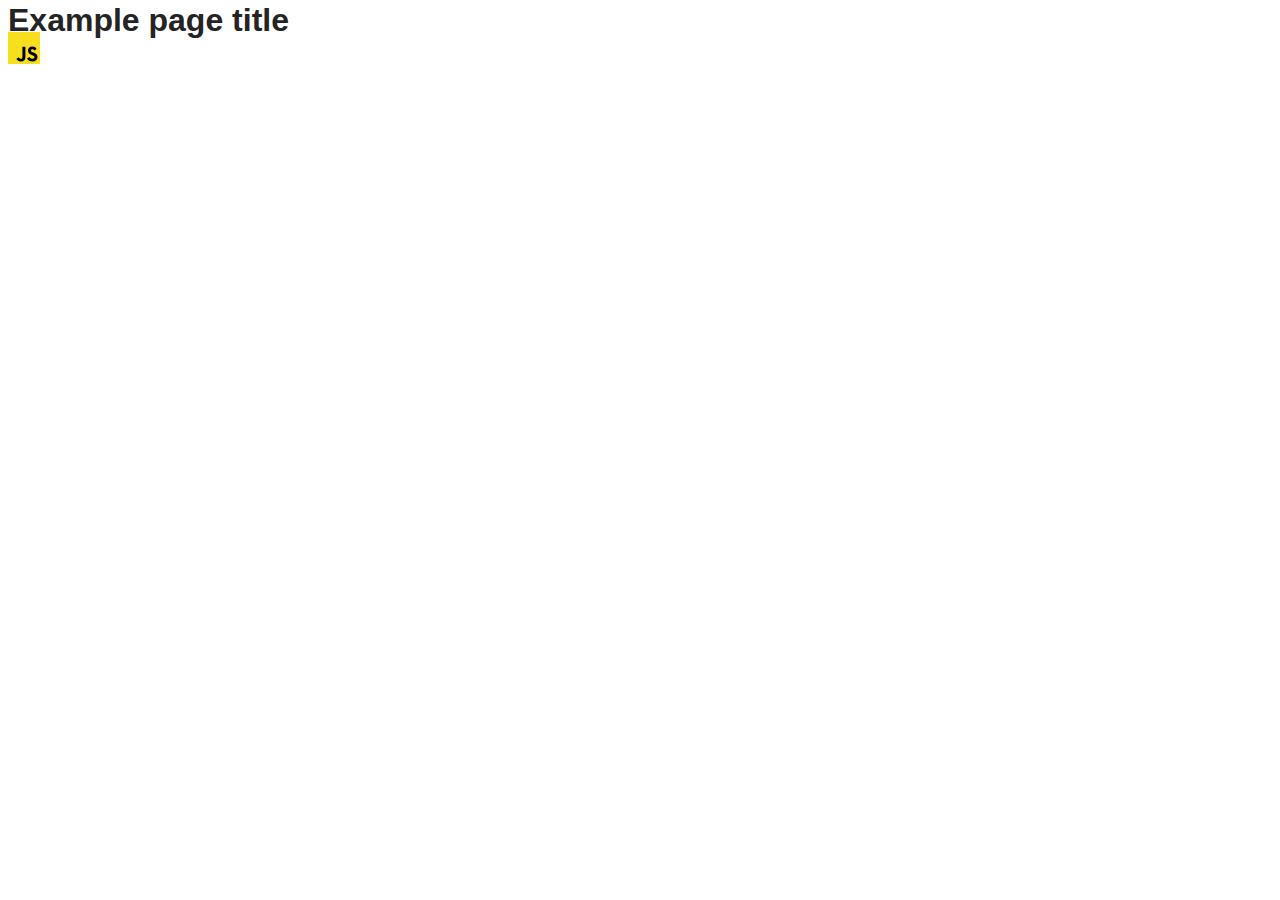
==== src/index.html @ 5112b143 "Initial commit" ====
<!DOCTYPE html>
<html lang="en">
  <head>
    <meta charset="UTF-8" />
    <link rel="icon" type="image/svg+xml" href="/favicon.svg" />
    <meta name="viewport" content="width=device-width, initial-scale=1.0" />
    <title>Vanilla App Template</title>
    <link rel="stylesheet" href="./css/styles.css" />
  </head>
  <body>
    <load ="partials/header.html" />

    <section>
      <h1>Example page title</h1>
      <!-- Path to images as from index.html file -->
      <img src="./img/javascript.svg" alt="" />
    </section>

    <!-- Loads the specified .html file -->
    <load ="partials/vite-promo.html" />

    <script type="module" src="./main.js"></script>
  </body>
</html>
---- src/css/styles.css ----
/**
  |============================
  | include css partials with
  | default @import url()
  |============================
*/
@import url('./reset.css');
@import url('./vite-promo.css');
@import url('./header.css');

:root {
  font-family: Inter, Avenir, Helvetica, Arial, sans-serif;
  font-size: 16px;
  line-height: 24px;
  font-weight: 400;

  color: #242424;
  background-color: rgba(255, 255, 255, 0.87);

  font-synthesis: none;
  text-rendering: optimizeLegibility;
  -webkit-font-smoothing: antialiased;
  -moz-osx-font-smoothing: grayscale;
  -webkit-text-size-adjust: 100%;
}
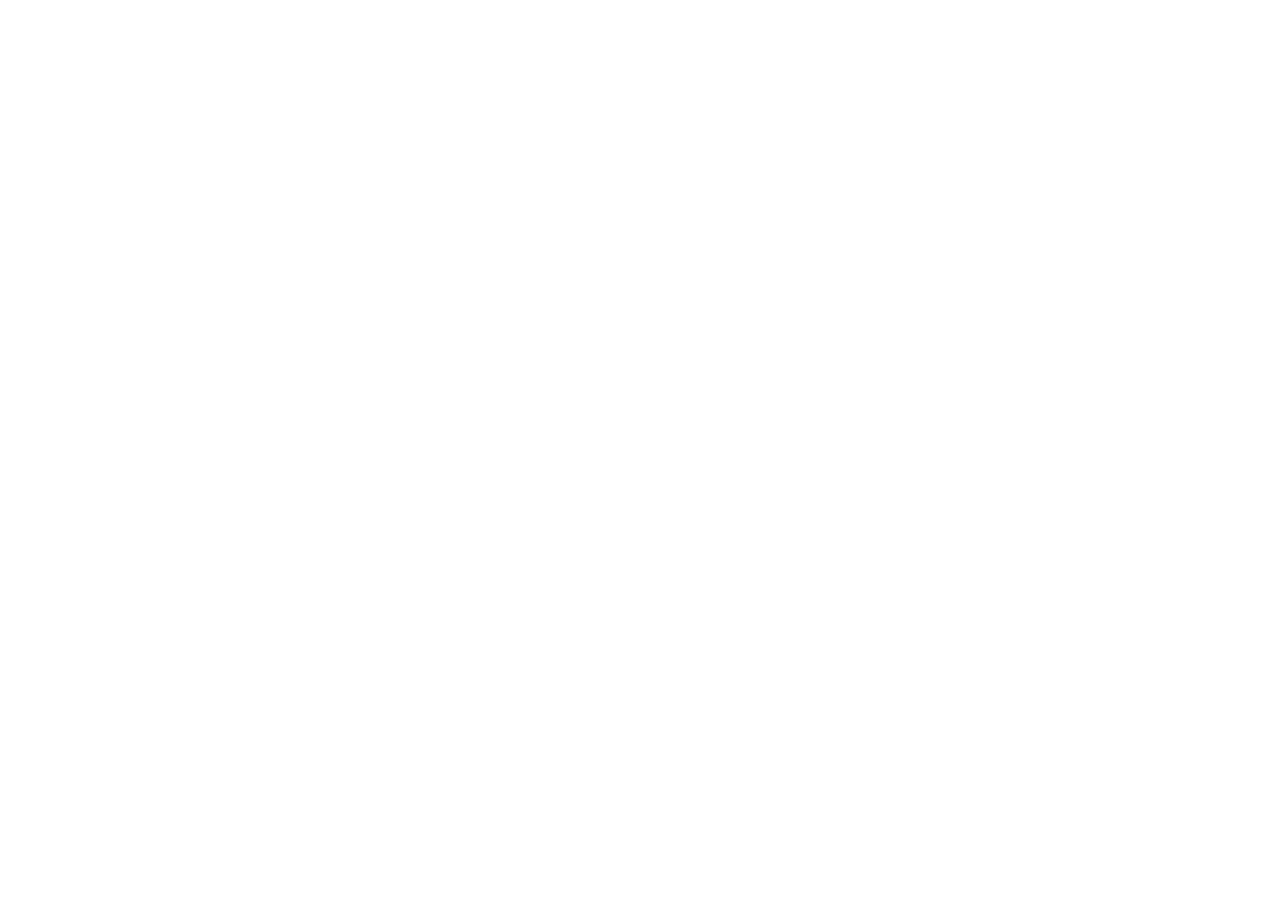
==== commit 6d3a5328: "hw10-add1" ====
--- a/src/index.html
+++ b/src/index.html
@@ -4,21 +4,10 @@
     <meta charset="UTF-8" />
     <link rel="icon" type="image/svg+xml" href="/favicon.svg" />
     <meta name="viewport" content="width=device-width, initial-scale=1.0" />
-    <title>Vanilla App Template</title>
+    <title>Home work 10</title>
     <link rel="stylesheet" href="./css/styles.css" />
   </head>
   <body>
-    <load ="partials/header.html" />
-
-    <section>
-      <h1>Example page title</h1>
-      <!-- Path to images as from index.html file -->
-      <img src="./img/javascript.svg" alt="" />
-    </section>
-
-    <!-- Loads the specified .html file -->
-    <load ="partials/vite-promo.html" />
-
     <script type="module" src="./main.js"></script>
   </body>
 </html>
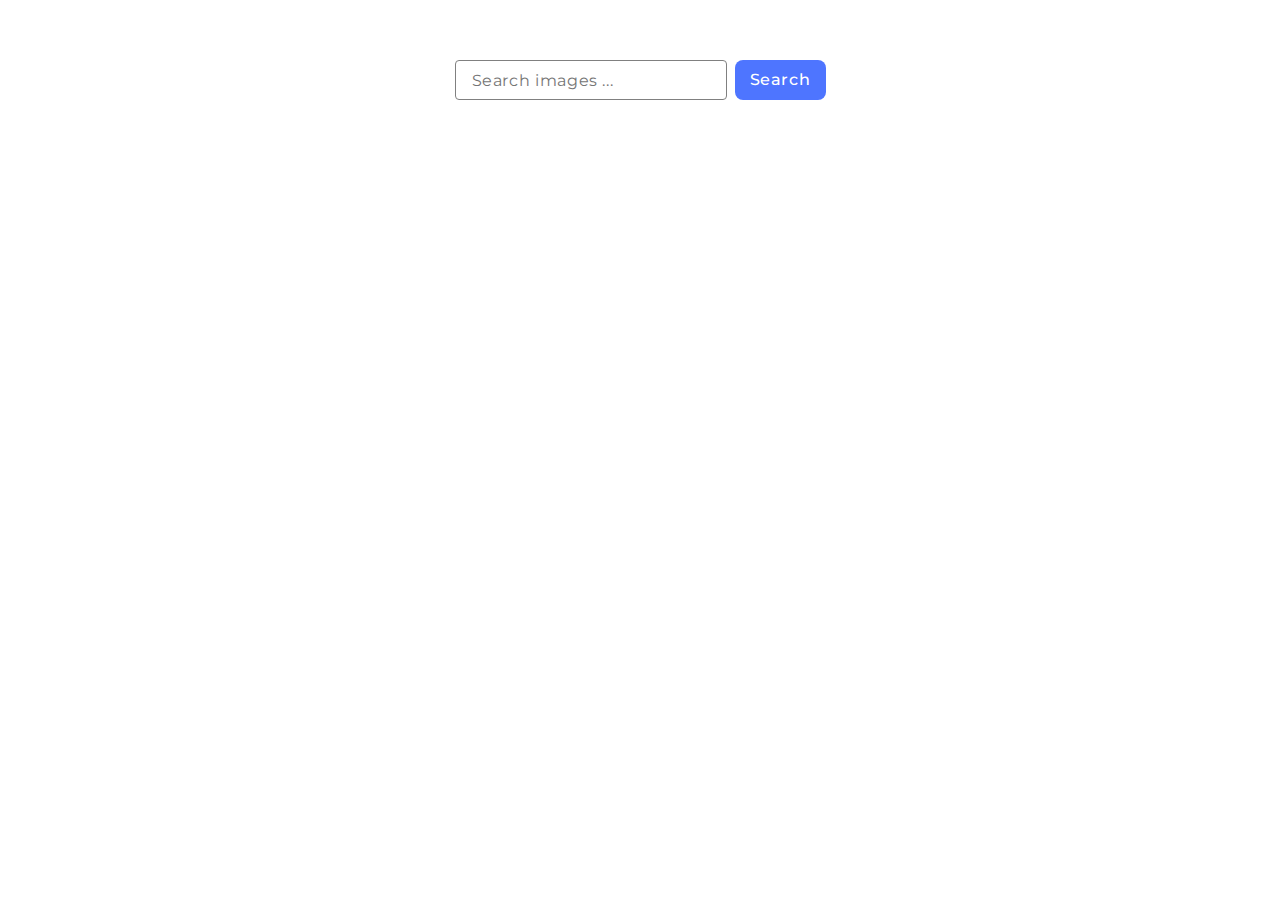
==== commit 76b014d9: "added finaly js" ====
--- a/src/index.html
+++ b/src/index.html
@@ -2,12 +2,28 @@
 <html lang="en">
   <head>
     <meta charset="UTF-8" />
-    <link rel="icon" type="image/svg+xml" href="/favicon.svg" />
     <meta name="viewport" content="width=device-width, initial-scale=1.0" />
-    <title>Home work 10</title>
+    <title>Homework 11</title>
+    <link
+      rel="stylesheet"
+      href="https://cdnjs.cloudflare.com/ajax/libs/modern-normalize/2.0.0/modern-normalize.min.css"
+    />
     <link rel="stylesheet" href="./css/styles.css" />
   </head>
+
   <body>
+    <form class="form">
+      <input
+        class="input"
+        type="text"
+        name="query"
+        placeholder="Search images ..."
+        autocomplete="off"
+      />
+      <button class="button" type="submit">Search</button>
+    </form>
+    <div class="loader">Loading images, please wait...</div>
+    <ul class="gallery"></ul>
     <script type="module" src="./main.js"></script>
   </body>
 </html>
--- a/src/css/styles.css
+++ b/src/css/styles.css
@@ -1,25 +1,155 @@
-/**
-  |============================
-  | include css partials with
-  | default @import url()
-  |============================
-*/
 @import url('./reset.css');
-@import url('./vite-promo.css');
-@import url('./header.css');
+@import url('https://fonts.googleapis.com/css2?family=Montserrat:ital,wght@0,100..900;1,100..900&family=Roboto:wght@300;400;700&family=Work+Sans:ital,wght@0,100..900;1,100..900&display=block');
 
-:root {
-  font-family: Inter, Avenir, Helvetica, Arial, sans-serif;
+body {
+  font-family: 'Montserrat', sans-serif;
   font-size: 16px;
+  font-weight: 400;
+  font-style: normal;
+  background-color: #ffffff;
+}
+
+.form {
+  width: 411px;
+  margin: 40px auto;
+  background-color: #fff;
+  padding: 20px;
+  display: flex;
+  align-items: center;
+  border-radius: 16px;
+}
+
+.input {
+  width: 272px;
+  height: 40px;
+  border-radius: 4px;
+  border: 1px solid #808080;
+  color: #808080;
+  font-family: Montserrat;
+  font-size: 16px;
+  font-style: normal;
+  font-weight: 400;
+  line-height: 1.5;
+  letter-spacing: 0.64px;
+  padding: 8px 16px;
+  outline: none;
+}
+
+.input:hover {
+  border-color: #000;
+}
+
+.input:active {
+  border-color: #4e75ff;
+}
+
+.button {
+  margin-left: 8px;
+  color: #fff;
+  font-family: Montserrat;
+  font-size: 16px;
+  font-style: normal;
+  font-weight: 500;
+  line-height: 1.5;
+  letter-spacing: 0.64px;
+  border: none;
+  display: flex;
+  justify-content: center;
+  align-items: center;
+  border-radius: 8px;
+  background-color: #4e75ff;
+  width: 91px;
+  height: 40px;
+  outline: inherit;
+}
+
+.gallery {
+  margin: 0 auto;
+  max-width: 1440px;
+  display: flex;
+  flex-wrap: wrap;
+  gap: 24px;
+  padding: 40px 156px;
+}
+
+.gallery-item {
+  display: flex;
+  flex-direction: column;
+  width: 360px;
+  height: 200px;
+  border: 1px solid #808080;
+  background: #fff;
+}
+.gallery-item-image {
+  height: 152px;
+}
+
+.gallery-item img {
+  width: 100%;
+  max-height: 100%;
+  object-fit: cover;
+}
+
+.image-details {
+  padding: 4px 20px;
+  display: flex;
+  justify-content: space-between;
+  text-align: center;
+  gap: 32px;
+}
+
+.image-details-title {
+  color: #2e2f42;
+  font-size: 12px;
+  font-weight: 600;
+  line-height: 1.33;
+  letter-spacing: 0.04em;
+}
+
+.image-details-value {
+  color: #2e2f42;
+  font-size: 12px;
+  font-weight: 400;
+  line-height: 2;
+  letter-spacing: 0.04em;
+}
+
+.loader {
+  display: none;
+  margin: 40px auto;
+  text-align: center;
+  background-color: #fff;
+  border-radius: 16px;
+  padding: 20px;
+  width: 300px;
+}
+
+.sl-wrapper.simple-lightbox .sl-image img {
+  margin: 0 auto;
+}
+
+.sl-wrapper.simple-lightbox {
+  background-color: rgba(0, 0, 0, 0.3);
+}
+
+.sl-wrapper.simple-lightbox .sl-close {
+  color: #fff;
+  font-family: 'Montserrat', sans-serif;
+  font-size: 32px;
+}
+
+.sl-wrapper.simple-lightbox .sl-counter {
+  color: #fff;
   line-height: 24px;
-  font-weight: 400;
+  letter-spacing: 0.64px;
+}
 
-  color: #242424;
-  background-color: rgba(255, 255, 255, 0.87);
+.sl-wrapper.simple-lightbox .sl-navigation button.sl-next {
+  font-size: 24px;
+  color: #fff;
+}
 
-  font-synthesis: none;
-  text-rendering: optimizeLegibility;
-  -webkit-font-smoothing: antialiased;
-  -moz-osx-font-smoothing: grayscale;
-  -webkit-text-size-adjust: 100%;
+.sl-wrapper.simple-lightbox .sl-navigation button.sl-prev {
+  font-size: 24px;
+  color: #fff;
 }
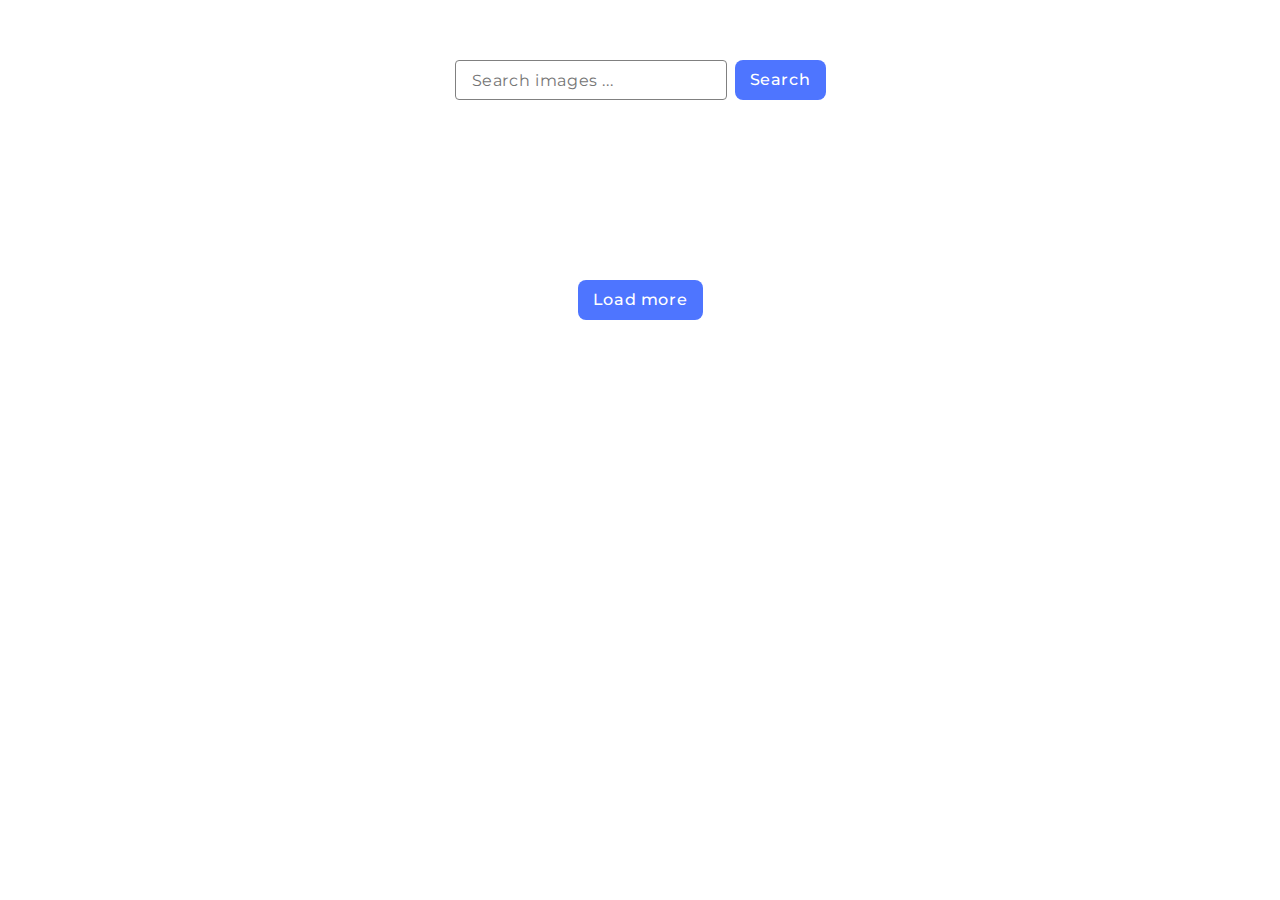
==== commit 0e43c2a3: "added fix" ====
--- a/src/index.html
+++ b/src/index.html
@@ -22,8 +22,14 @@
       />
       <button class="button" type="submit">Search</button>
     </form>
-    <div class="loader">Loading images, please wait...</div>
+
     <ul class="gallery"></ul>
+
+    <div>
+      <div class="loader">Loading images, please wait...</div>
+      <button class="js-load-more button">Load more</button>
+    </div>
+
     <script type="module" src="./main.js"></script>
   </body>
 </html>
--- a/src/css/styles.css
+++ b/src/css/styles.css
@@ -116,7 +116,7 @@
 
 .loader {
   display: none;
-  margin: 40px auto;
+  margin: 0 auto;
   text-align: center;
   background-color: #fff;
   border-radius: 16px;
@@ -153,3 +153,8 @@
   font-size: 24px;
   color: #fff;
 }
+
+.js-load-more.button {
+  width: 125px;
+  margin: 40px auto;
+}
